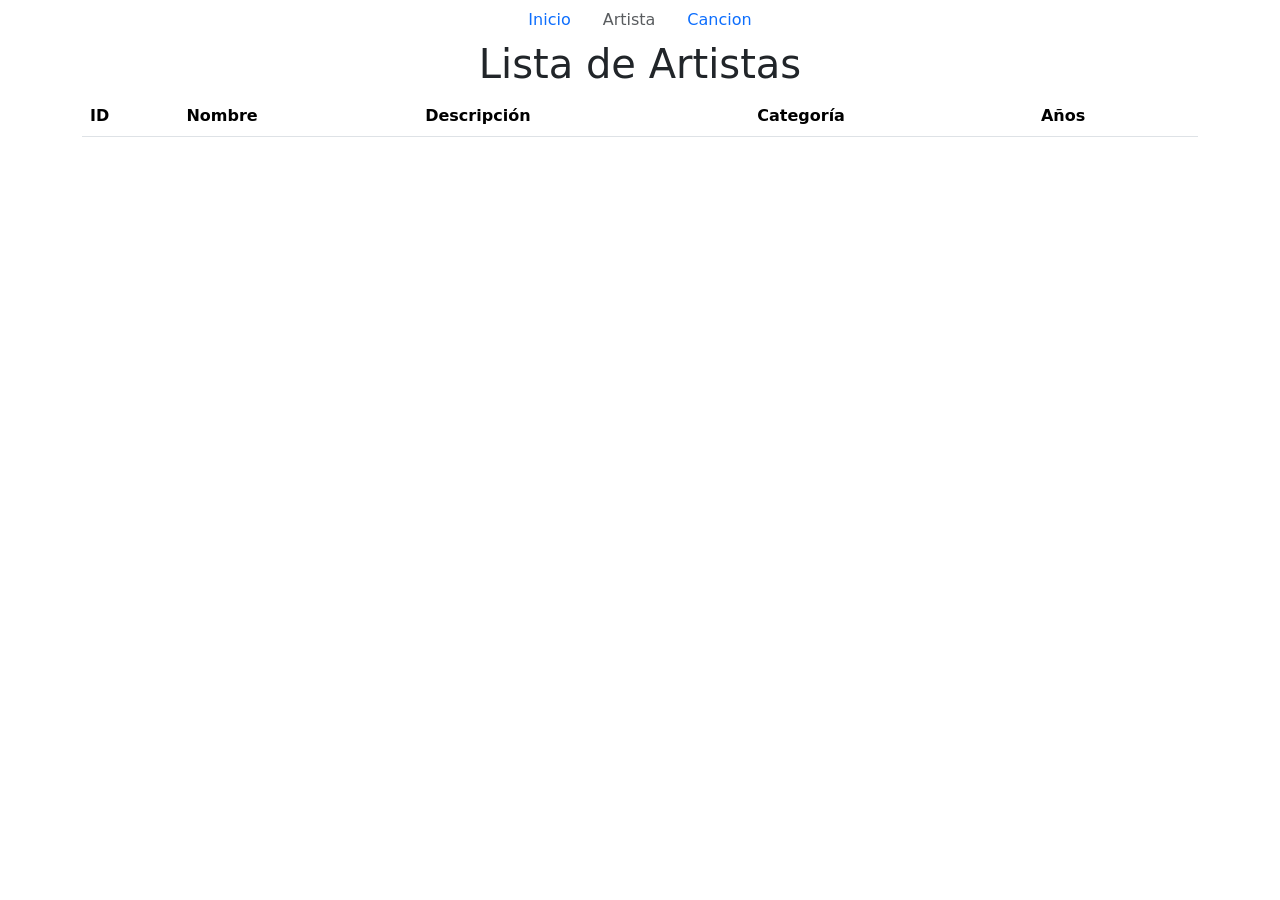
==== src/main/resources/static/artist.html @ 6fdb3494 "Commit" ====
<!doctype html>
<html lang="en">

<head>
    <title>Artistas</title>
    <meta charset="utf-8"/>
    <meta content="width=device-width, initial-scale=1, shrink-to-fit=no" name="viewport"/>
    <link crossorigin="anonymous" href="https://cdn.jsdelivr.net/npm/bootstrap@5.3.2/dist/css/bootstrap.min.css"
          integrity="sha384-T3c6CoIi6uLrA9TneNEoa7RxnatzjcDSCmG1MXxSR1GAsXEV/Dwwykc2MPK8M2HN" rel="stylesheet"/>
</head>

<body>
<header>
    <ul class="nav justify-content-center">
        <li class="nav-item">
            <a class="nav-link" href="index.html">Inicio</a>
        </li>
        <li class="nav-item">
            <a aria-current="page" class="nav-link disabled" href="artist.html">Artista</a>
        </li>
        <li class="nav-item">
            <a class="nav-link" href="song.html">Cancion</a>
        </li>
    </ul>
</header>
<main>
    <div class="container">
        <div class="row">
            <div class="col-md-12">
                <h1 class="text-center">Lista de Artistas</h1>
                <table class="table">
                    <thead>
                    <tr>
                        <th>ID</th>
                        <th>Nombre</th>
                        <th>Descripción</th>
                        <th>Categoría</th>
                        <th>Años</th>
                    </tr>
                    </thead>
                    <tbody id="artistsTableBody">
                    </tbody>
                </table>
            </div>
        </div>
    </div>
</main>
<script crossorigin="anonymous"
        integrity="sha384-I7E8VVD/ismYTF4hNIPjVp/Zjvgyol6VFvRkX/vR+Vc4jQkC+hVqc2pM8ODewa9r"
        src="https://cdn.jsdelivr.net/npm/@popperjs/core@2.11.8/dist/umd/popper.min.js"></script>

<script crossorigin="anonymous"
        integrity="sha384-BBtl+eGJRgqQAUMxJ7pMwbEyER4l1g+O15P+16Ep7Q9Q+zqX6gSbd85u4mG4QzX+"
        src="https://cdn.jsdelivr.net/npm/bootstrap@5.3.2/dist/js/bootstrap.min.js"></script>
<script src="js/artist.js"></script>
</body>

</html>
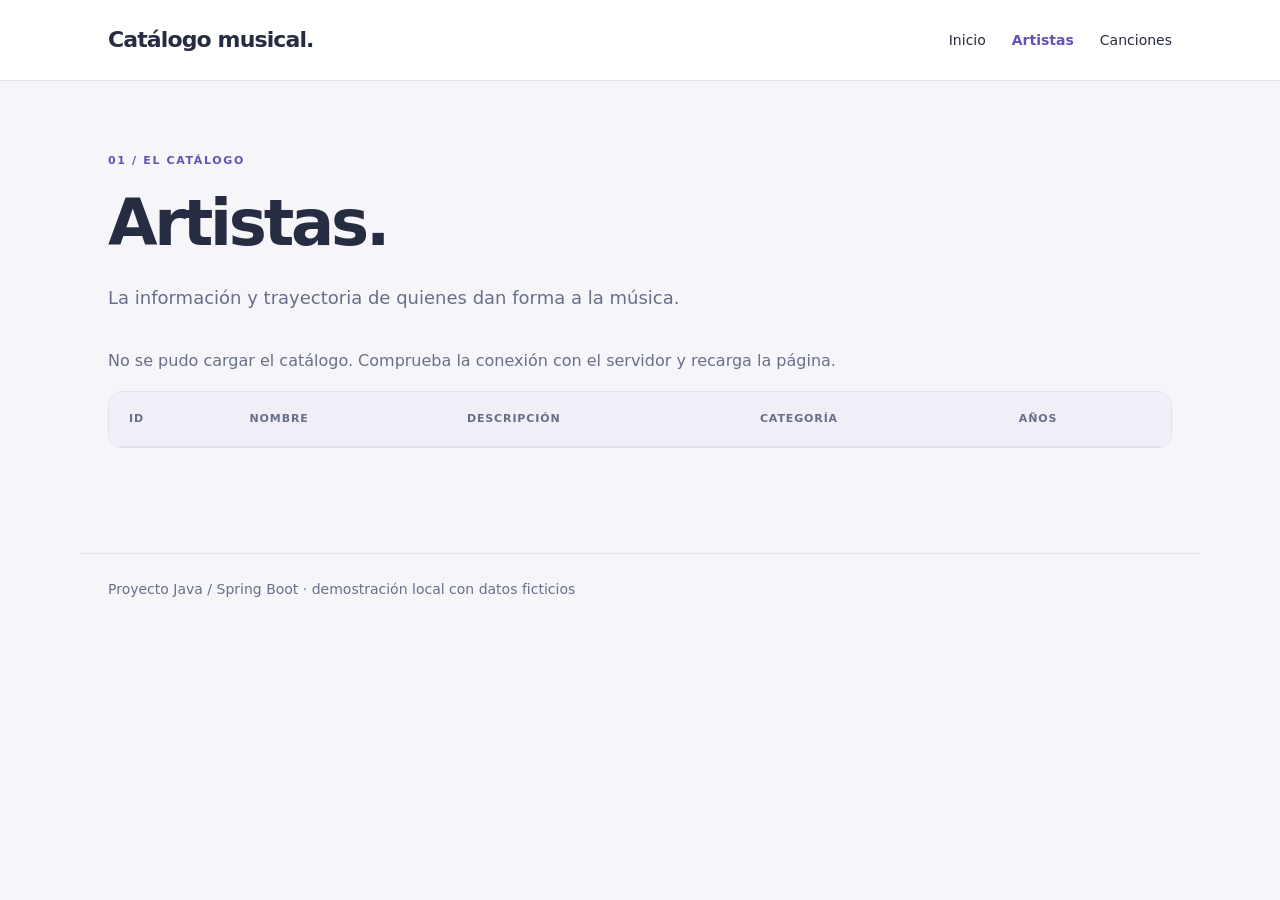
==== commit 2c69fb0c: "Present the music catalog with safe offline tables" ====
--- a/src/main/resources/static/artist.html
+++ b/src/main/resources/static/artist.html
@@ -1,58 +1 @@
-<!doctype html>
-<html lang="en">
-
-<head>
-    <title>Artistas</title>
-    <meta charset="utf-8"/>
-    <meta content="width=device-width, initial-scale=1, shrink-to-fit=no" name="viewport"/>
-    <link crossorigin="anonymous" href="https://cdn.jsdelivr.net/npm/bootstrap@5.3.2/dist/css/bootstrap.min.css"
-          integrity="sha384-T3c6CoIi6uLrA9TneNEoa7RxnatzjcDSCmG1MXxSR1GAsXEV/Dwwykc2MPK8M2HN" rel="stylesheet"/>
-</head>
-
-<body>
-<header>
-    <ul class="nav justify-content-center">
-        <li class="nav-item">
-            <a class="nav-link" href="index.html">Inicio</a>
-        </li>
-        <li class="nav-item">
-            <a aria-current="page" class="nav-link disabled" href="artist.html">Artista</a>
-        </li>
-        <li class="nav-item">
-            <a class="nav-link" href="song.html">Cancion</a>
-        </li>
-    </ul>
-</header>
-<main>
-    <div class="container">
-        <div class="row">
-            <div class="col-md-12">
-                <h1 class="text-center">Lista de Artistas</h1>
-                <table class="table">
-                    <thead>
-                    <tr>
-                        <th>ID</th>
-                        <th>Nombre</th>
-                        <th>Descripción</th>
-                        <th>Categoría</th>
-                        <th>Años</th>
-                    </tr>
-                    </thead>
-                    <tbody id="artistsTableBody">
-                    </tbody>
-                </table>
-            </div>
-        </div>
-    </div>
-</main>
-<script crossorigin="anonymous"
-        integrity="sha384-I7E8VVD/ismYTF4hNIPjVp/Zjvgyol6VFvRkX/vR+Vc4jQkC+hVqc2pM8ODewa9r"
-        src="https://cdn.jsdelivr.net/npm/@popperjs/core@2.11.8/dist/umd/popper.min.js"></script>
-
-<script crossorigin="anonymous"
-        integrity="sha384-BBtl+eGJRgqQAUMxJ7pMwbEyER4l1g+O15P+16Ep7Q9Q+zqX6gSbd85u4mG4QzX+"
-        src="https://cdn.jsdelivr.net/npm/bootstrap@5.3.2/dist/js/bootstrap.min.js"></script>
-<script src="js/artist.js"></script>
-</body>
-
-</html>+<!doctype html><html lang="es"><head><meta charset="utf-8"><meta name="viewport" content="width=device-width,initial-scale=1"><title>Artistas · Catálogo musical</title><link rel="stylesheet" href="css/catalog.css"></head><body><header><nav aria-label="Navegación principal"><a class="brand" href="index.html">Catálogo musical<span aria-hidden="true">.</span></a><a href="index.html">Inicio</a><a href="artist.html" aria-current="page">Artistas</a><a href="song.html">Canciones</a></nav></header><main><p class="eyebrow">01 / EL CATÁLOGO</p><h1>Artistas.</h1><p class="lead">La información y trayectoria de quienes dan forma a la música.</p><p class="status" role="status" id="catalogStatus">Cargando artistas…</p><div class="table-wrap" role="region" aria-label="Listado de artistas" tabindex="0"><table><thead><tr><th scope="col">ID</th><th scope="col">Nombre</th><th scope="col">Descripción</th><th scope="col">Categoría</th><th scope="col">Años</th></tr></thead><tbody id="artistsTableBody"></tbody></table></div></main><footer>Proyecto Java / Spring Boot · demostración local con datos ficticios</footer><script src="js/artist.js"></script></body></html>
--- a/src/main/resources/static/css/catalog.css
+++ b/src/main/resources/static/css/catalog.css
@@ -0,0 +1 @@
+:root{--ink:#262c41;--muted:#687087;--accent:#6551b7;--line:#e0e3ed;--paper:#f6f5fa}*{box-sizing:border-box}body{margin:0;font:16px/1.65 system-ui,sans-serif;color:var(--ink);background:var(--paper)}a{color:inherit}a:focus-visible,button:focus-visible{outline:3px solid var(--accent);outline-offset:5px}header{border-bottom:1px solid var(--line);background:#fff}nav{max-width:1120px;margin:auto;padding:22px 28px;display:flex;gap:26px;align-items:center;flex-wrap:wrap}nav .brand{font-weight:800;letter-spacing:-.04em;font-size:22px;margin-right:auto;text-decoration:none}nav a{font-size:14px;text-decoration:none}nav a[aria-current=page]{color:var(--accent);font-weight:700}main{max-width:1120px;padding:60px 28px;margin:auto}.eyebrow{font-size:11px;letter-spacing:.15em;font-weight:700;color:var(--accent);text-transform:uppercase}h1{font-size:clamp(36px,5vw,64px);line-height:1.1;letter-spacing:-.05em;max-width:750px;margin:18px 0 24px}h2{font-size:24px;letter-spacing:-.03em}.lead{color:var(--muted);max-width:610px;font-size:18px;margin-bottom:35px}.catalog-links{display:grid;grid-template-columns:1fr 1fr;gap:24px;margin-top:48px}.catalog-links a{padding:32px;border:1px solid var(--line);border-radius:18px;background:#fff;text-decoration:none}.catalog-links a:hover{border-color:var(--accent)}.catalog-links span{display:block;color:var(--accent);font-size:13px;font-weight:600}.catalog-links p,footer{color:var(--muted);font-size:14px}.table-wrap{overflow:auto;border:1px solid var(--line);border-radius:14px;background:#fff}table{border-collapse:collapse;min-width:640px;width:100%;text-align:left}th,td{padding:18px 20px;border-bottom:1px solid var(--line);overflow-wrap:anywhere}th{font-size:11px;text-transform:uppercase;letter-spacing:.08em;color:var(--muted);background:#f0eef7}td{font-size:14px}tr:last-child td{border:0}.status{color:var(--muted);min-height:1.7em}footer{max-width:1120px;margin:45px auto 0;padding:24px 28px;border-top:1px solid var(--line)}@media(max-width:600px){nav{gap:18px;padding:18px 20px}nav .brand{width:100%}main{padding:40px 20px}.catalog-links{grid-template-columns:1fr;margin-top:30px}.catalog-links a{padding:25px}}
